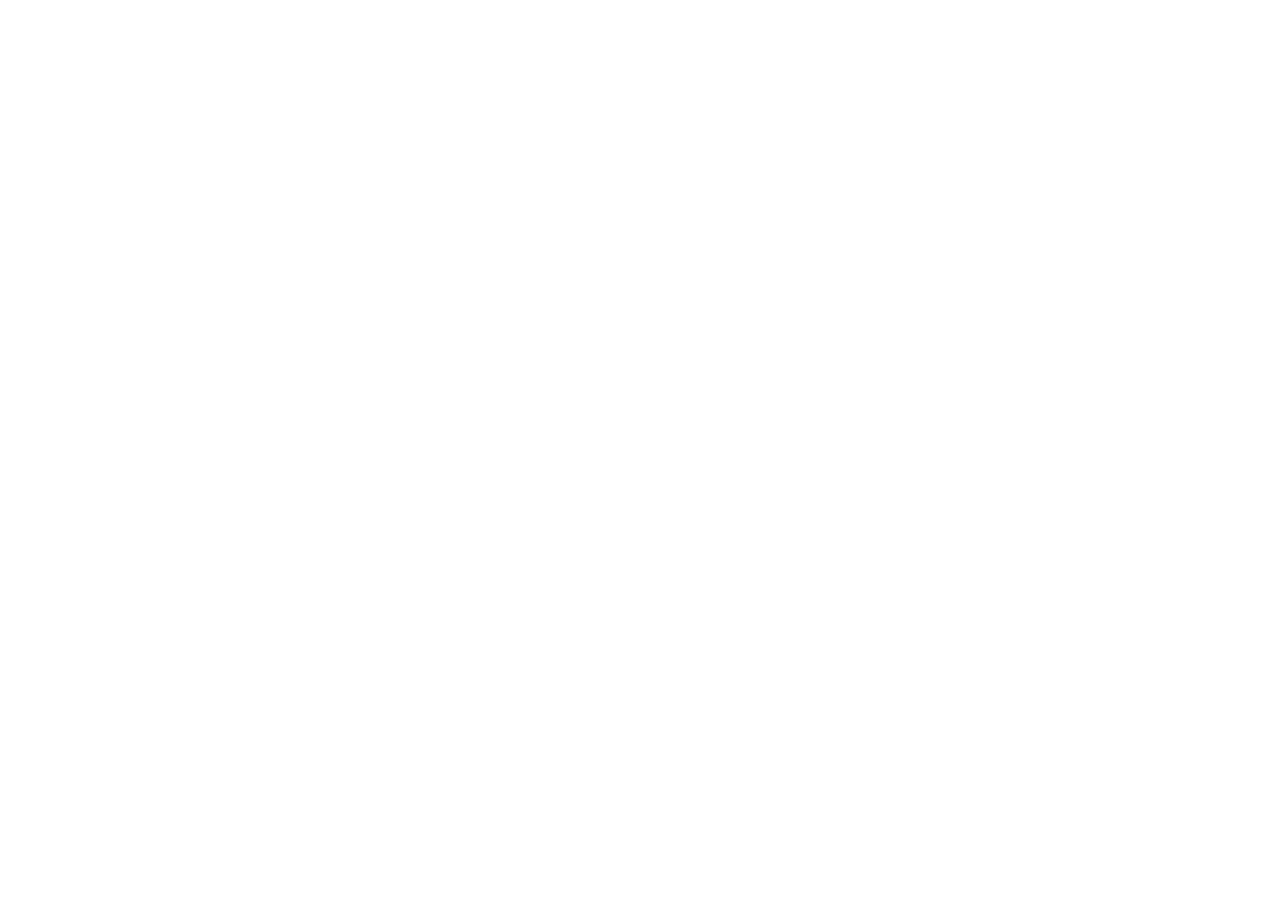
==== lecture_1/index.html @ 9d6ce1eb "first commit" ====
<!DOCTYPE html>
<html lang="en">
<head>
    <meta charset="UTF-8">
    <meta name="viewport" content="width=device-width, initial-scale=1.0">
    <title>Document</title>
</head>
<body>
    
</body>
</html>
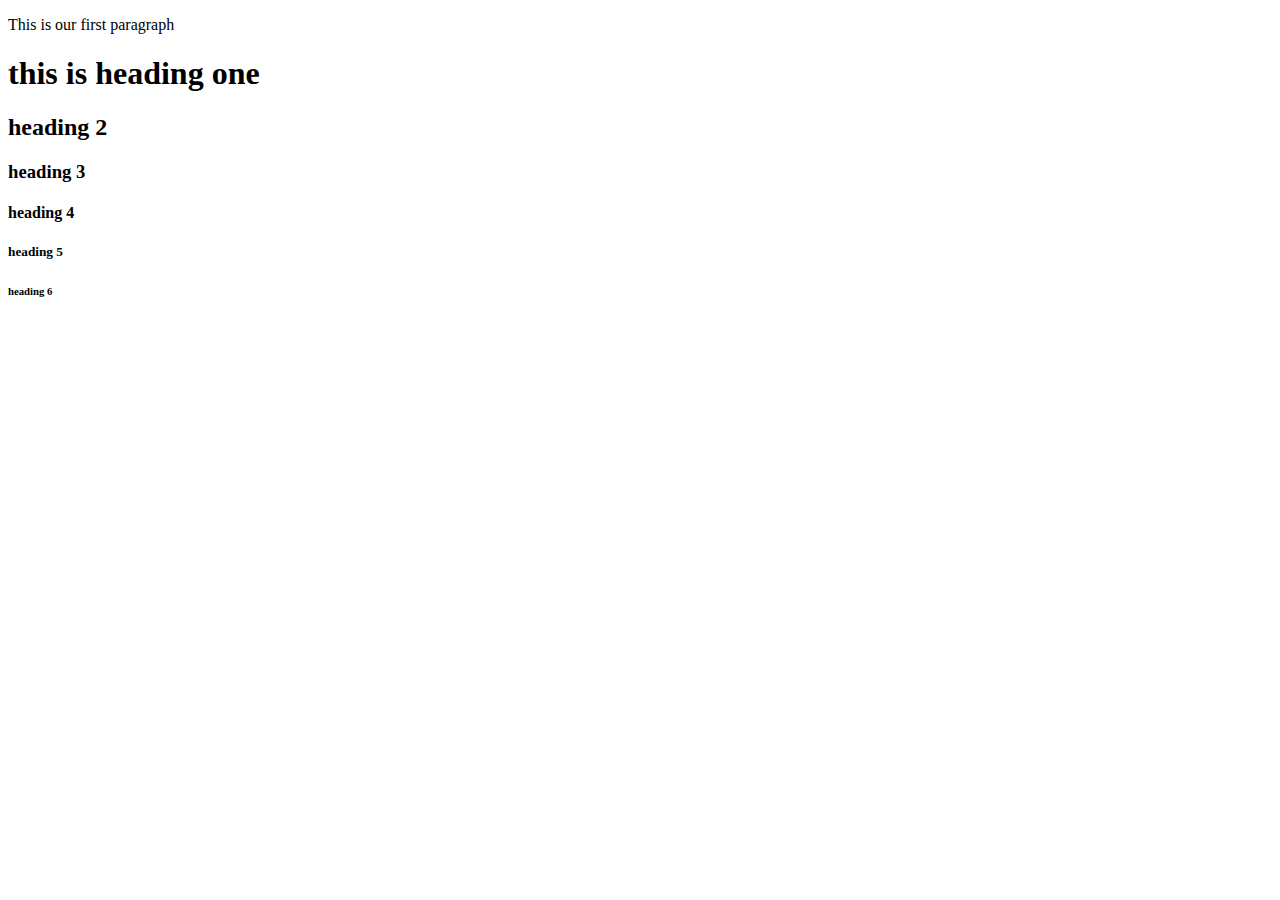
==== commit fa9ca116: "added paragraph,headings and comment in html" ====
--- a/lecture_1/index.html
+++ b/lecture_1/index.html
@@ -6,6 +6,15 @@
     <title>Document</title>
 </head>
 <body>
-    
+    <!--first paragraph -->
+<p>This is our first paragraph </p>
+<!-- heading in html -->
+<h1>this is heading one </h1>
+<h2>heading 2</h2>
+<h3>heading 3</h3>
+<h4>heading 4</h4>
+<h5>heading 5</h5>
+<h6>heading 6</h6>
+
 </body>
 </html>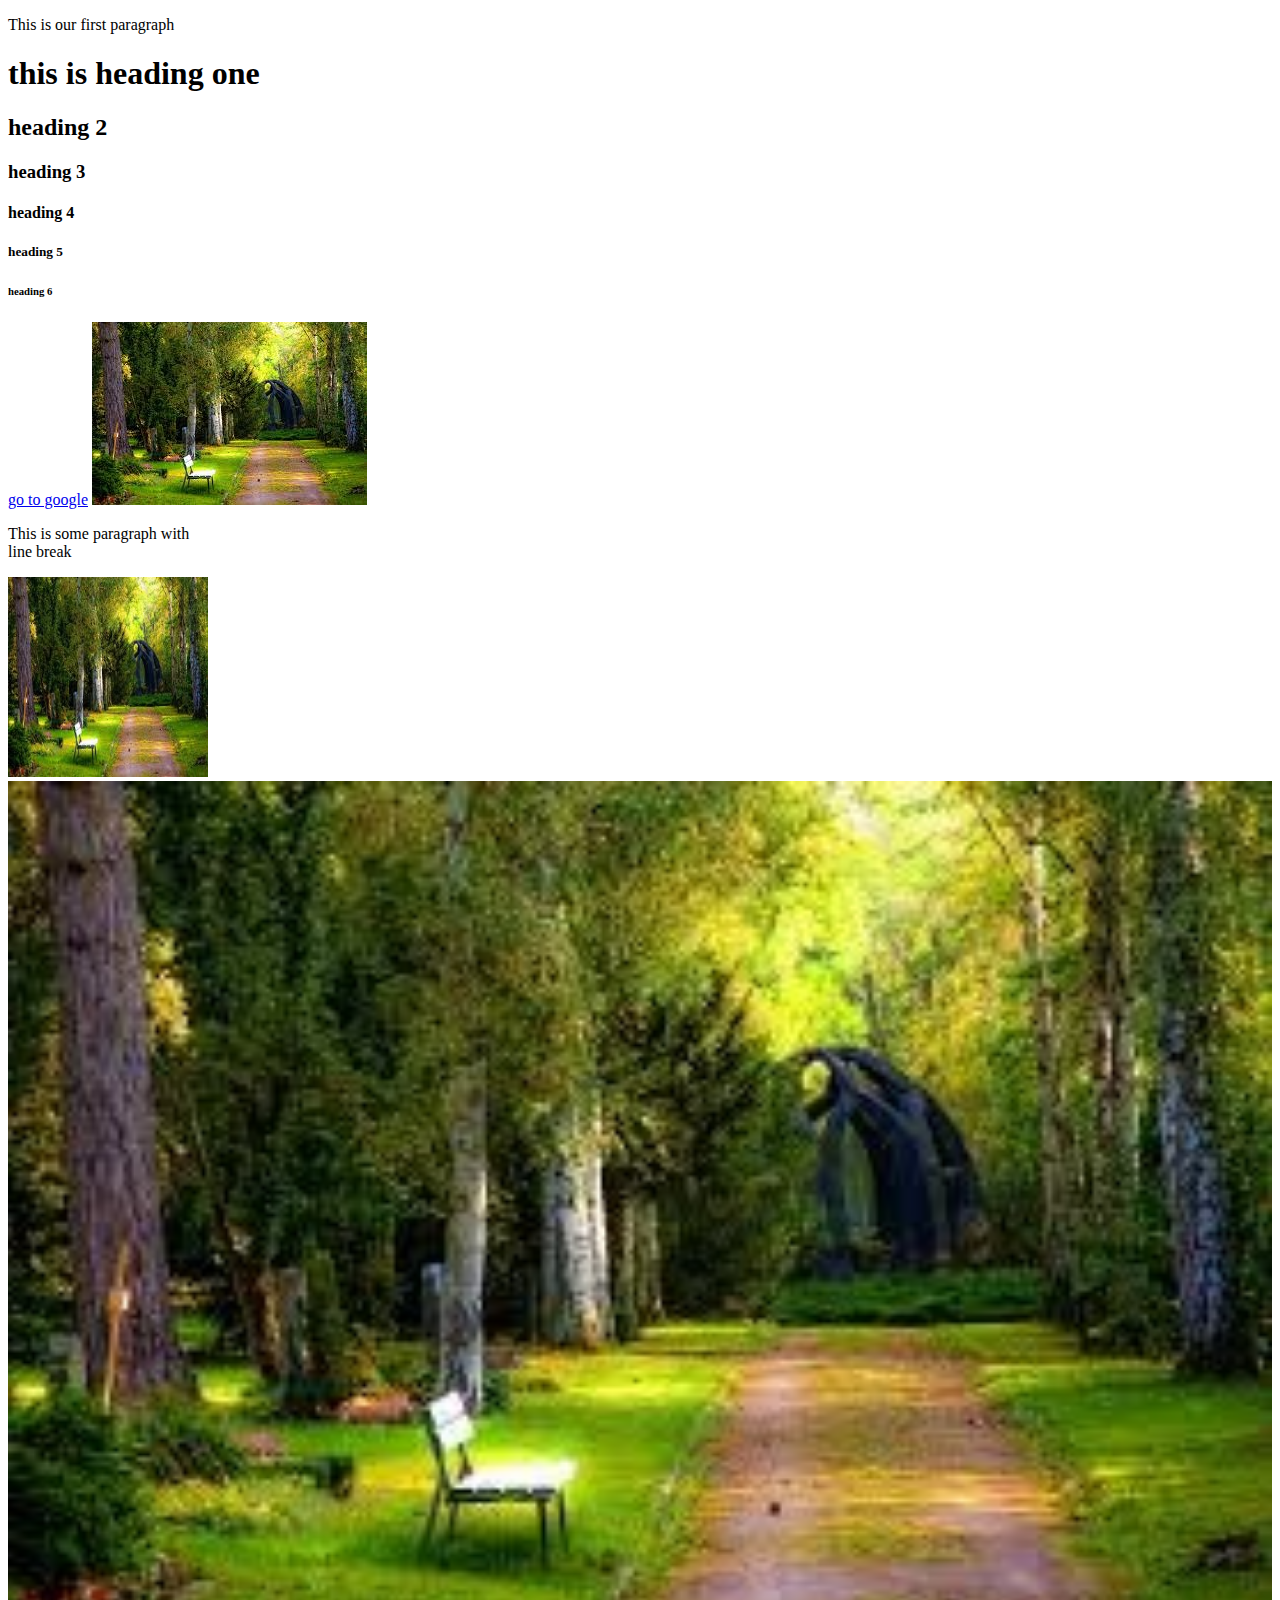
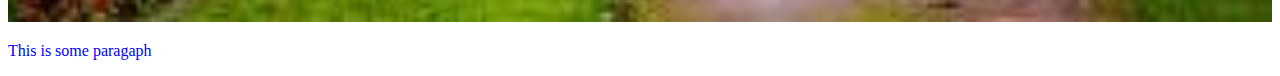
==== commit da93a772: "added anchor tag,images, and attributes" ====
--- a/lecture_1/index.html
+++ b/lecture_1/index.html
@@ -15,6 +15,16 @@
 <h4>heading 4</h4>
 <h5>heading 5</h5>
 <h6>heading 6</h6>
+ <!--a tag -->
+ <a href="https://www.google.com"> go to google</a>
+ <!--<br> -->
+ <!-- images in html-->
+ <img src="images/images.jpg" alt="nature image">
+ <p>This is some paragraph with <br> line break</p>
+ <img src="images/images.jpg" alt="nature image" height="200px" width="200px">
+ <img src="images/images.jpg" alt="nature image" height="100%" width="100%">
+ <p style="color: blue;">This is some paragaph </p>
+
 
 </body>
 </html>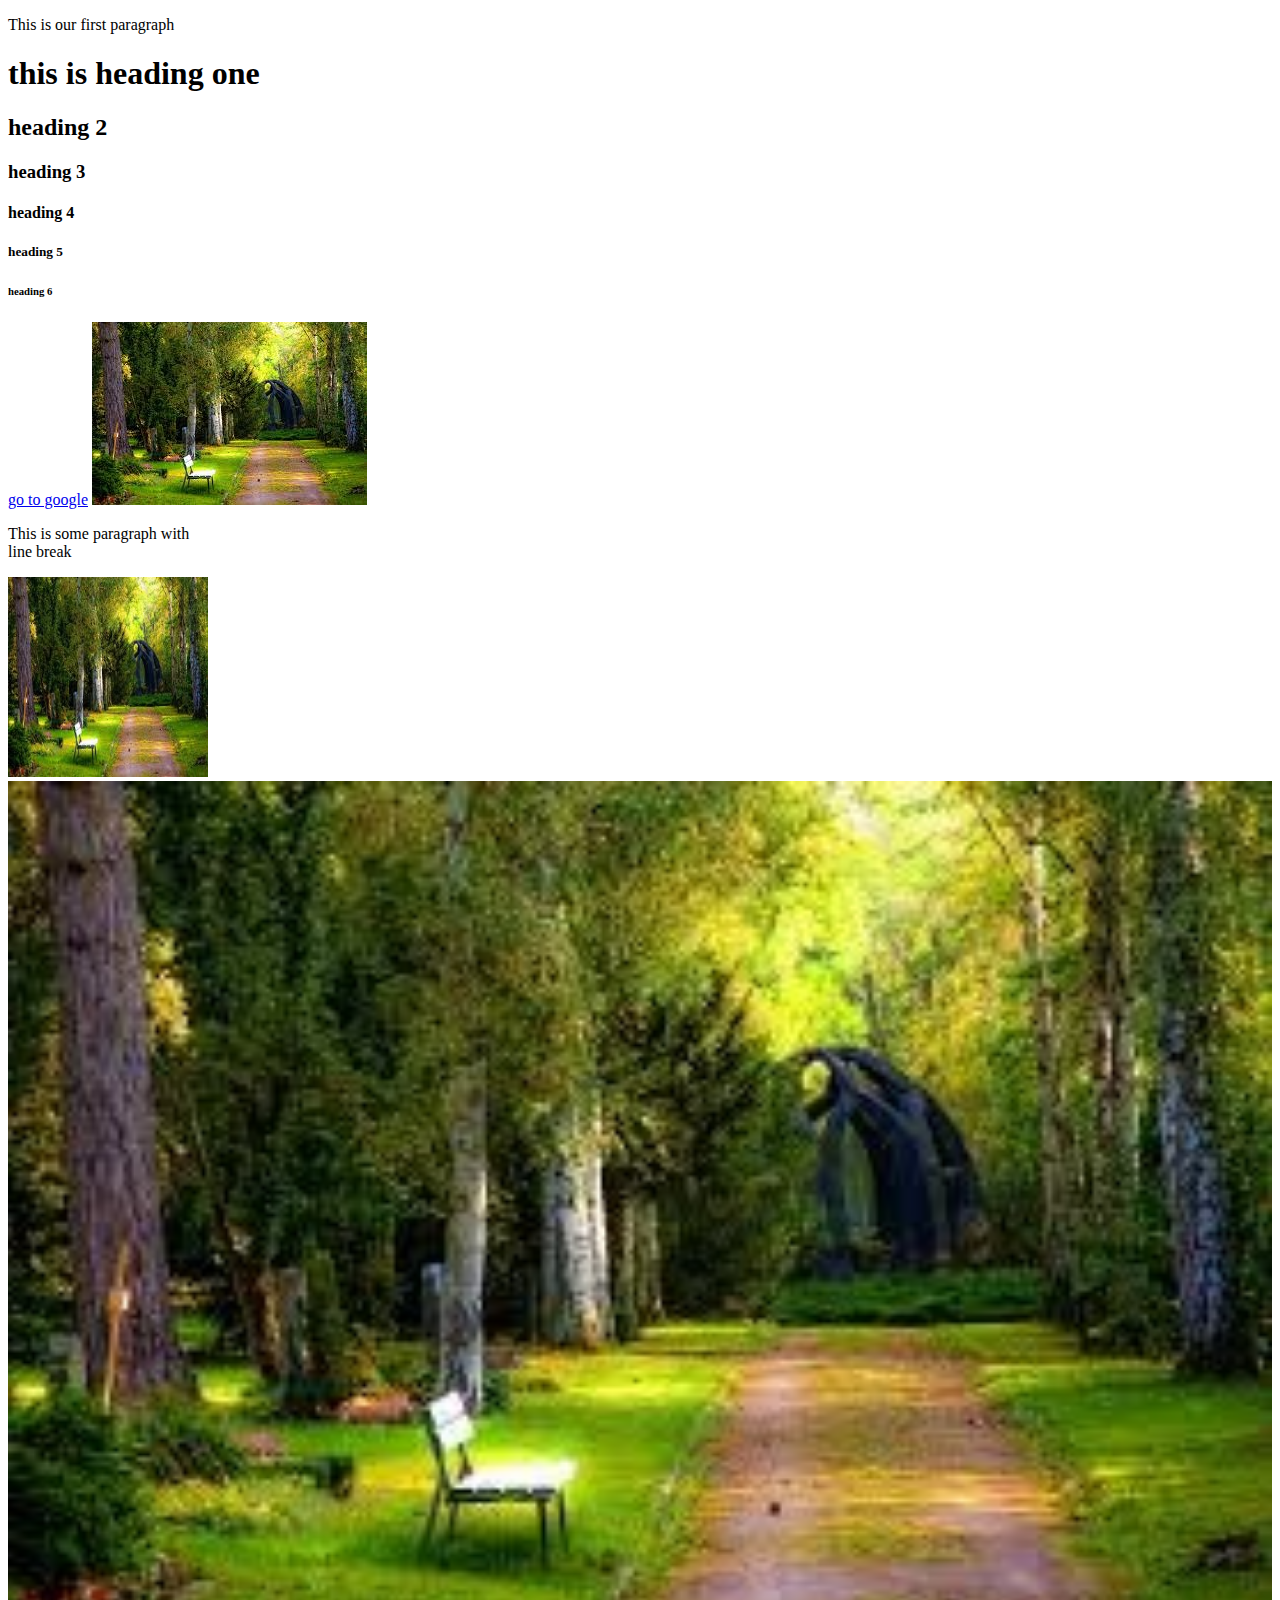
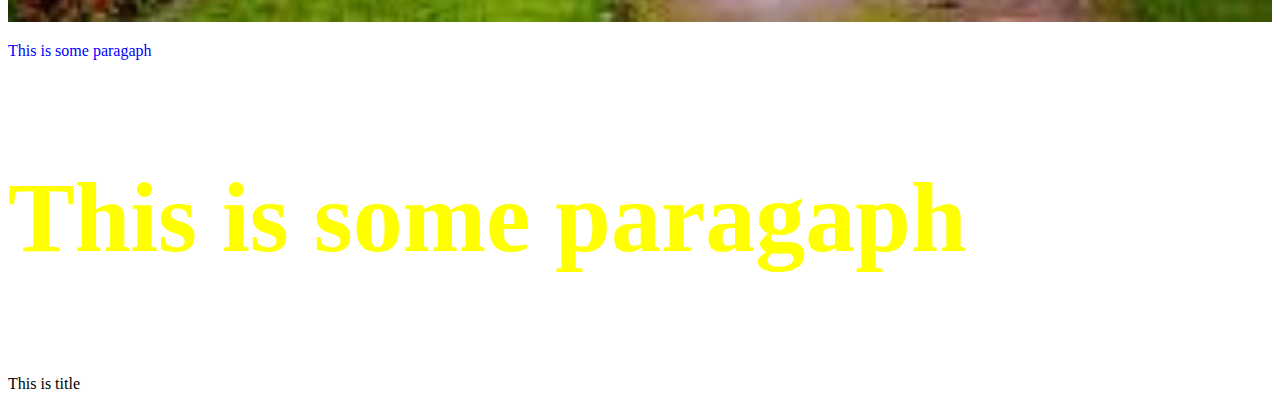
==== commit fafc72b5: "style tage and title" ====
--- a/lecture_1/index.html
+++ b/lecture_1/index.html
@@ -23,8 +23,22 @@
  <p>This is some paragraph with <br> line break</p>
  <img src="images/images.jpg" alt="nature image" height="200px" width="200px">
  <img src="images/images.jpg" alt="nature image" height="100%" width="100%">
+ <!--
+    Style attribute
+ -->
  <p style="color: blue;">This is some paragaph </p>
+ <p style="
+ color: yellow; 
+ font-size: 100px; 
+ font-family: 'Times New Roman', Times, serif; 
+ font-weight: bold;
+ ">This is some paragaph </p>
 
+  <!--
+    title
+ -->
+
+ <p title="Title of paragaph">This is title</p>
 
 </body>
 </html>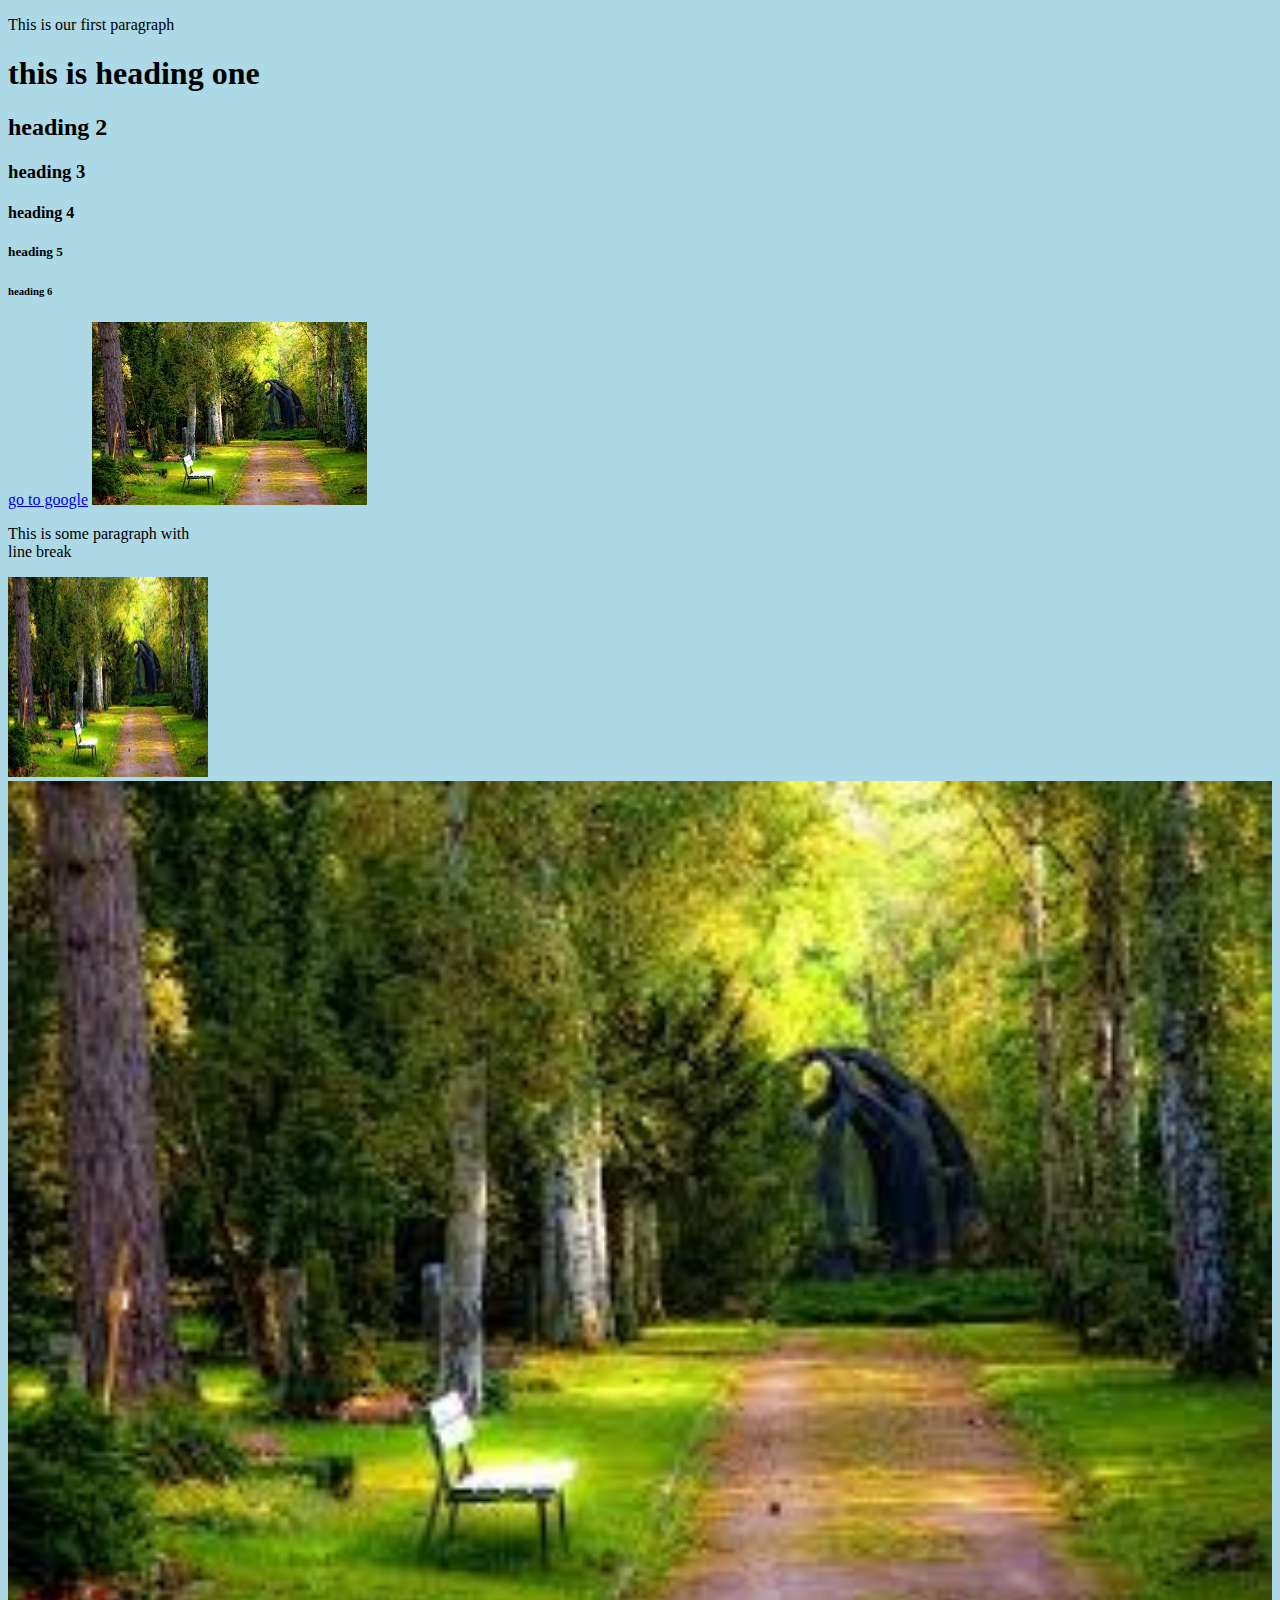
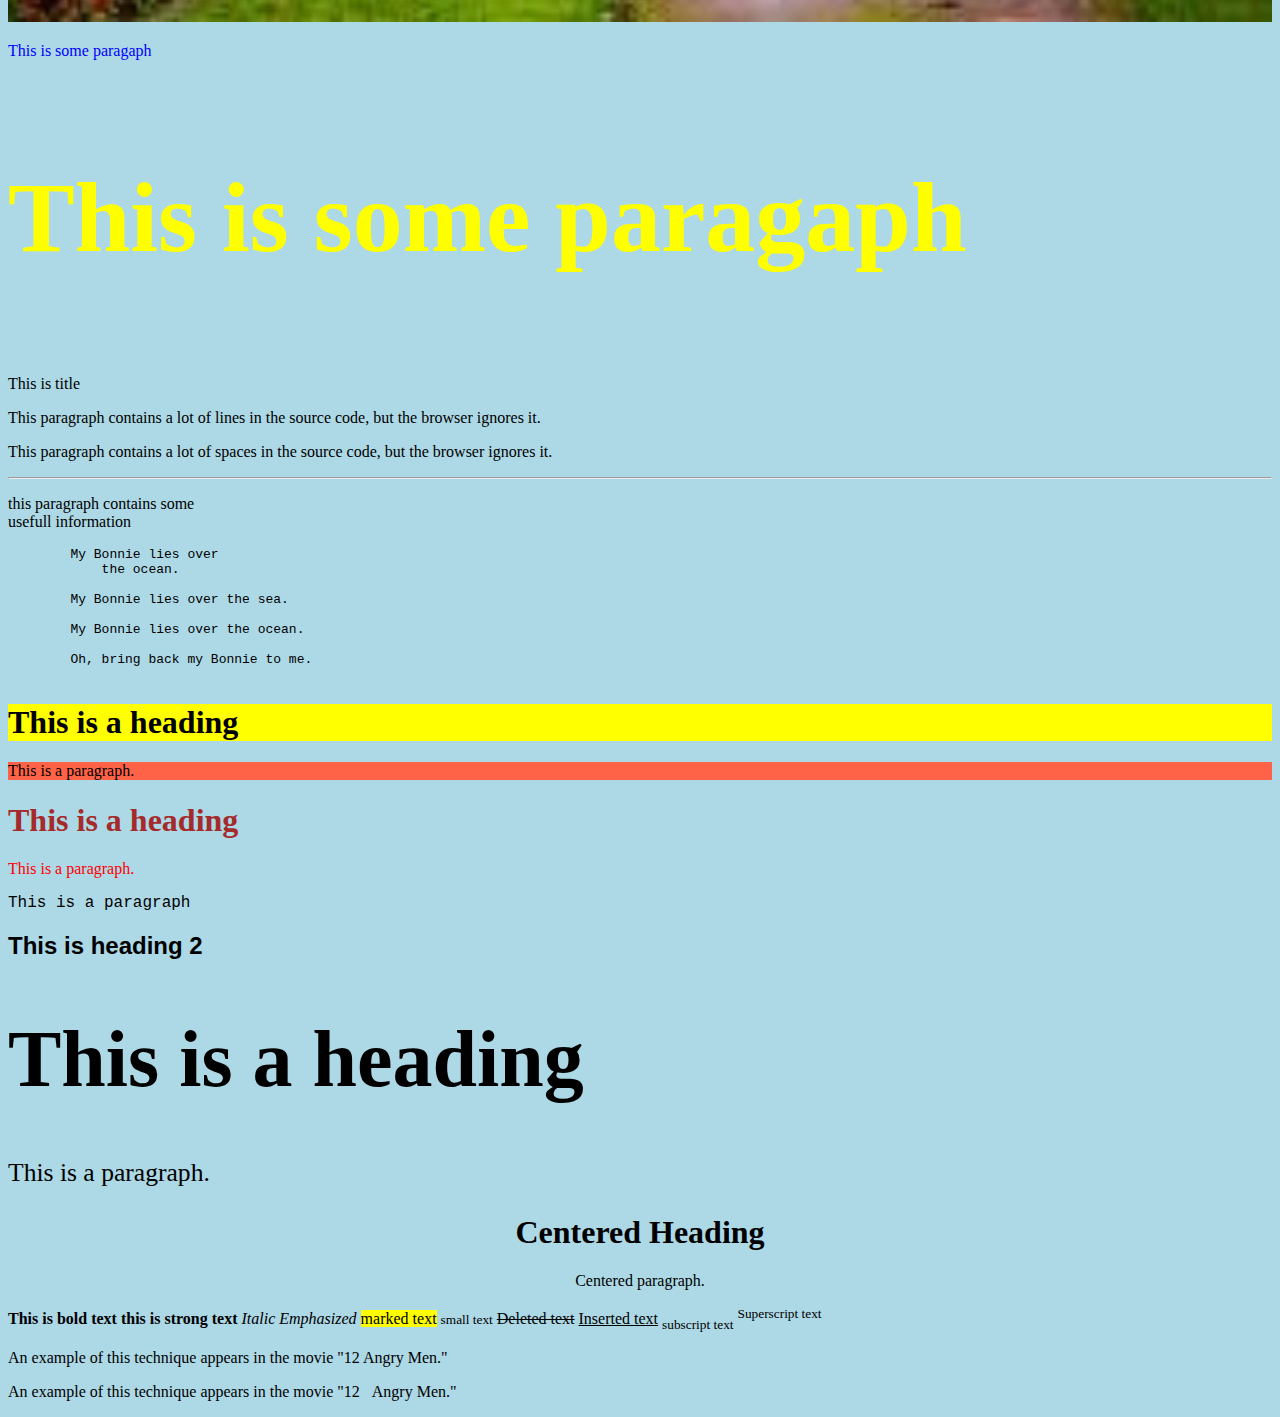
==== commit 6fcd5b78: "lecture 1 complete basics HTML tags" ====
--- a/lecture_1/index.html
+++ b/lecture_1/index.html
@@ -5,9 +5,14 @@
     <meta name="viewport" content="width=device-width, initial-scale=1.0">
     <title>Document</title>
 </head>
-<body>
+<body style="background-color:lightblue;">
+
+
     <!--first paragraph -->
 <p>This is our first paragraph </p>
+
+
+
 <!-- heading in html -->
 <h1>this is heading one </h1>
 <h2>heading 2</h2>
@@ -18,11 +23,16 @@
  <!--a tag -->
  <a href="https://www.google.com"> go to google</a>
  <!--<br> -->
+
+
+
  <!-- images in html-->
  <img src="images/images.jpg" alt="nature image">
  <p>This is some paragraph with <br> line break</p>
  <img src="images/images.jpg" alt="nature image" height="200px" width="200px">
  <img src="images/images.jpg" alt="nature image" height="100%" width="100%">
+
+
  <!--
     Style attribute
  -->
@@ -40,5 +50,87 @@
 
  <p title="Title of paragaph">This is title</p>
 
+
+ <p>
+    This paragraph
+    contains a lot of lines
+    in the source code,
+    but the browser
+    ignores it.
+    </p>
+    
+    <p>
+    This paragraph
+    contains                   a lot of spaces
+    in the source         code,
+    but the        browser
+    ignores it.
+    </p>
+
+
+    <hr>
+    <p>this paragraph contains some <br> usefull information</p>
+
+
+
+    <!--Pre formatted text-->
+    <pre>
+        My Bonnie lies over 
+            the ocean.
+      
+        My Bonnie lies over the sea.
+      
+        My Bonnie lies over the ocean.
+      
+        Oh, bring back my Bonnie to me.
+      </pre>
+
+      
+<!-- The CSS background-color property defines the background color for an HTML element.-->
+<h1 style="background-color:yellow;">This is a heading</h1>
+<p style="background-color:tomato;">This is a paragraph.</p>
+<!--The CSS color property defines the text color for an HTML element:-->
+<h1 style="color:brown;">This is a heading</h1>
+<p style="color:red;">This is a paragraph.</p>
+<!--The CSS font-family property defines the font to be used for an HTML element:-->
+<p style="font-family: 'Courier New', Courier, monospace;">This is a paragraph</p>
+<h2 style="font-family: 'Gill Sans', 'Gill Sans MT', Calibri, 'Trebuchet MS', sans-serif;">This is heading 2</h2>
+<!--The CSS font-size property defines the text size for an HTML element:-->
+<h1 style="font-size:500%;">This is a heading</h1>
+<p style="font-size:160%;">This is a paragraph.</p>
+<!-- The CSS text-align property defines the horizontal text alignment for an HTML element: -->
+<h1 style="text-align:center;">Centered Heading</h1>
+<p style="text-align:center;">Centered paragraph.</p>
+
+
+
+<!--HTML Formatting Elements
+Formatting elements were designed to display special types of text:
+
+<b> - Bold text
+<strong> - Important text
+<i> - Italic text
+<em> - Emphasized text
+<mark> - Marked text
+<small> - Smaller text
+<del> - Deleted text
+<ins> - Inserted text
+<sub> - Subscript text
+<sup> - Superscript text-->
+    <b>This is bold text</b>
+    <strong> this is strong text</strong>
+    <i>Italic</i>
+    <em>Emphasized</em>
+    <mark>marked text</mark>
+    <small>small text</small>
+    <del>Deleted text</del>
+    <ins>Inserted text</ins>
+    <sub>subscript text</sub>
+    <sup>Superscript text</sup>
+
+
+    <!--Non breaking space -->
+    <p>An example of this technique appears in the movie "12 Angry Men."</p>
+    <p>An example of this technique appears in the movie "12&nbsp;&nbsp;&nbsp;Angry Men."</p>
 </body>
 </html>